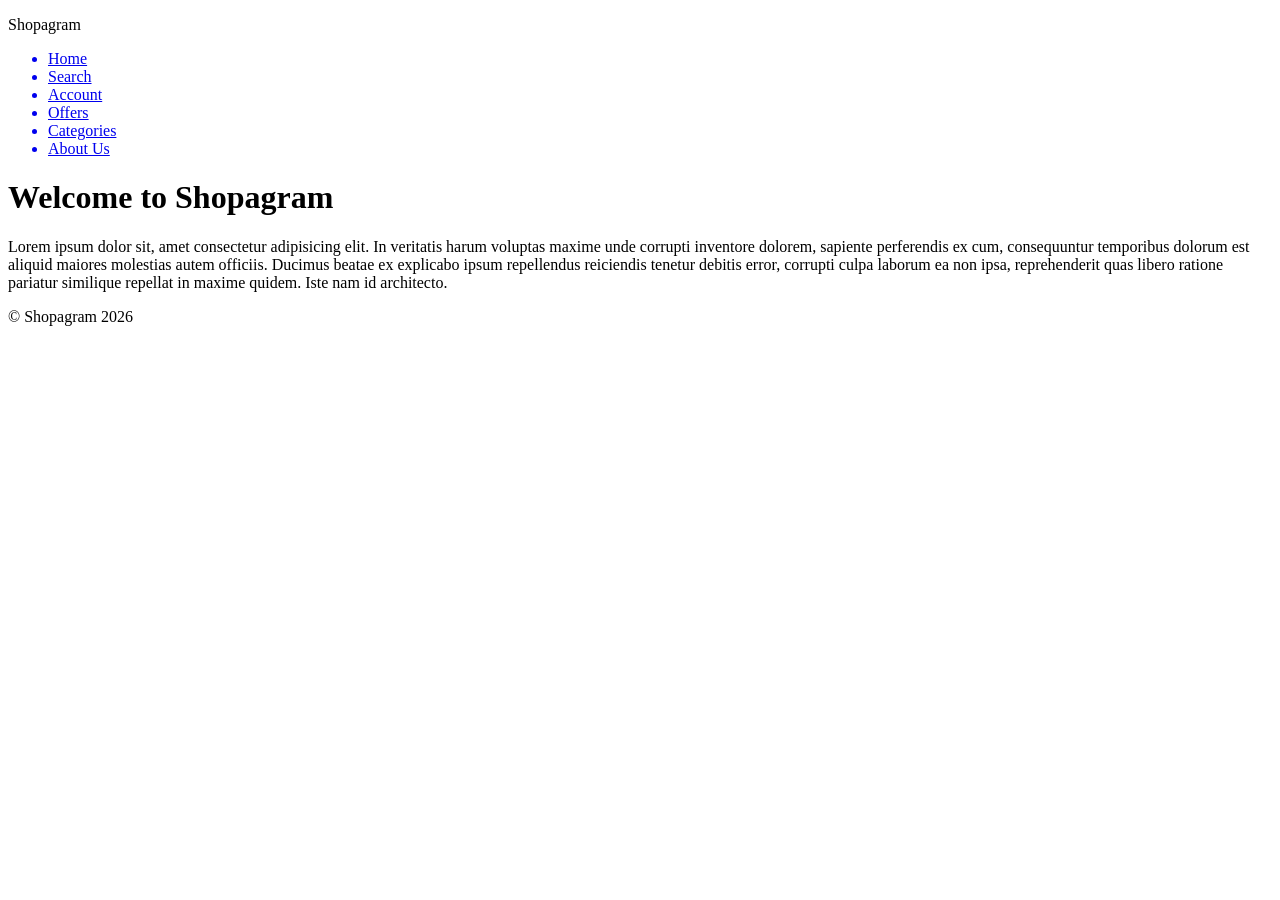
==== index.html @ 07ed2b21 "basic html update added some pages as a list and name of the website on a header as well as a basic " ====
<!doctype html>
<html lang="en">
  <head>
    <meta charset="UTF-8" />
    <meta name="viewport" content="width=device-width, initial-scale=1.0" />
    <title>Shopagram</title>
    <link rel="stylesheet" href="css/main.css" />
  </head>
  <body>
    <header>
      <p>Shopagram</p>
      <nav>
        <ul>
          <a href="#"><li>Home</li></a>
          <a href="#"><li>Search</li></a>
          <a href="#"><li>Account</li></a>
          <a href="#"><li>Offers</li></a>
          <a href="#"><li>Categories</li></a>
          <a href="#"><li>About Us</li></a>
        </ul>
      </nav>
    </header>
    <main>
      <h1>Welcome to Shopagram</h1>
      <p>
        Lorem ipsum dolor sit, amet consectetur adipisicing elit. In veritatis
        harum voluptas maxime unde corrupti inventore dolorem, sapiente
        perferendis ex cum, consequuntur temporibus dolorum est aliquid maiores
        molestias autem officiis. Ducimus beatae ex explicabo ipsum repellendus
        reiciendis tenetur debitis error, corrupti culpa laborum ea non ipsa,
        reprehenderit quas libero ratione pariatur similique repellat in maxime
        quidem. Iste nam id architecto.
      </p>
    </main>
    <footer>
      <p>©️ Shopagram 2026</p>
    </footer>
  </body>
</html>
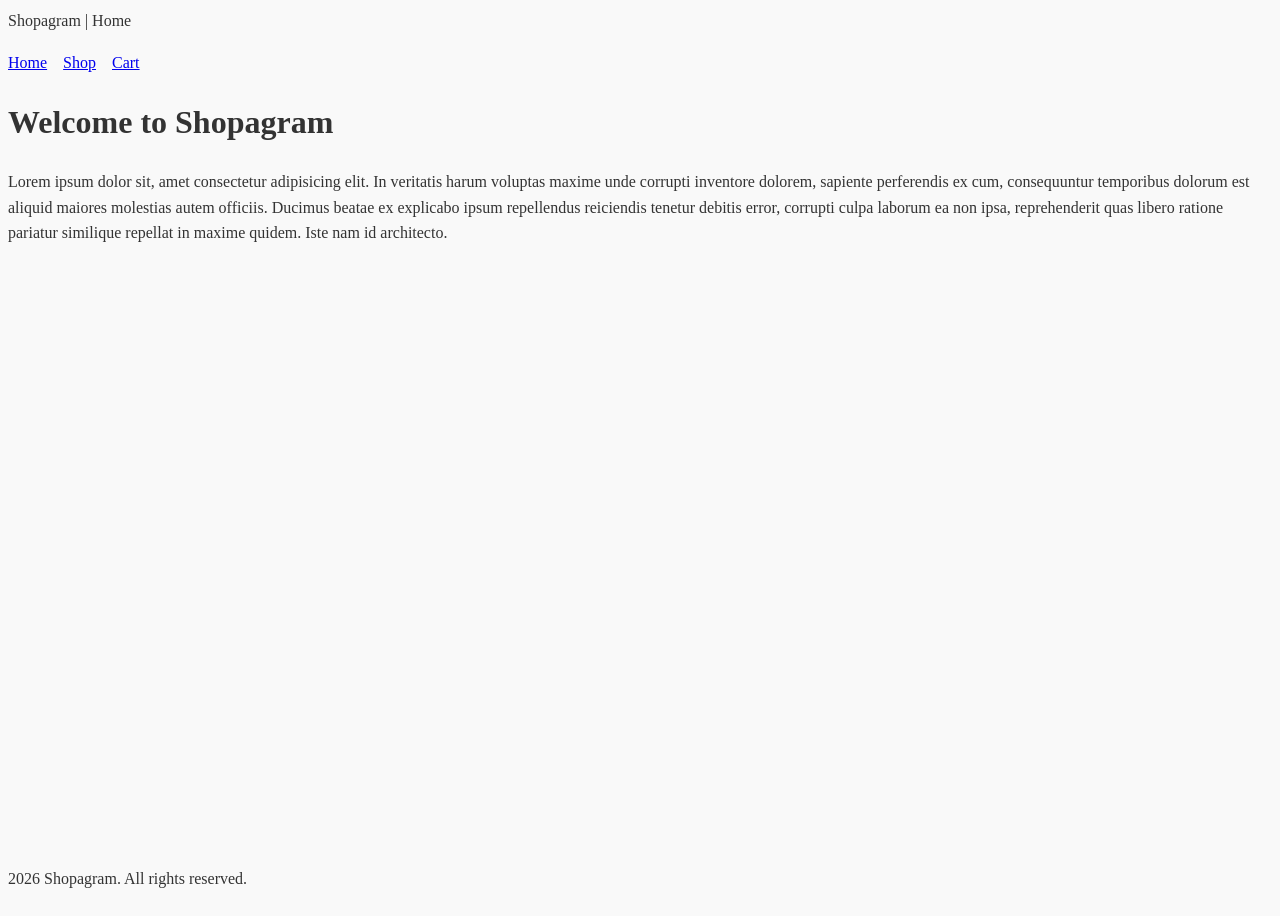
==== commit 185b9025: "changed list / added global & basic CSS properties changed list to have separate HTML files (not mad" ====
--- a/index.html
+++ b/index.html
@@ -3,37 +3,35 @@
   <head>
     <meta charset="UTF-8" />
     <meta name="viewport" content="width=device-width, initial-scale=1.0" />
-    <title>Shopagram</title>
+    <title>Shopagram | Home</title>
     <link rel="stylesheet" href="css/main.css" />
   </head>
   <body>
-    <header>
-      <p>Shopagram</p>
-      <nav>
-        <ul>
-          <a href="#"><li>Home</li></a>
-          <a href="#"><li>Search</li></a>
-          <a href="#"><li>Account</li></a>
-          <a href="#"><li>Offers</li></a>
-          <a href="#"><li>Categories</li></a>
-          <a href="#"><li>About Us</li></a>
-        </ul>
-      </nav>
-    </header>
-    <main>
-      <h1>Welcome to Shopagram</h1>
-      <p>
-        Lorem ipsum dolor sit, amet consectetur adipisicing elit. In veritatis
-        harum voluptas maxime unde corrupti inventore dolorem, sapiente
-        perferendis ex cum, consequuntur temporibus dolorum est aliquid maiores
-        molestias autem officiis. Ducimus beatae ex explicabo ipsum repellendus
-        reiciendis tenetur debitis error, corrupti culpa laborum ea non ipsa,
-        reprehenderit quas libero ratione pariatur similique repellat in maxime
-        quidem. Iste nam id architecto.
-      </p>
-    </main>
-    <footer>
-      <p>©️ Shopagram 2026</p>
-    </footer>
+    <div class="page-wrapper">
+      <header class="site-header">
+        <div class="logo">Shopagram | Home</div>
+        <nav class="main-nav">
+          <a href="index.html">Home</a>
+          <a href="products.html">Shop</a>
+          <a href="cart.html">Cart</a>
+        </nav>
+      </header>
+
+      <main>
+        <h1>Welcome to Shopagram</h1>
+        <p>
+          Lorem ipsum dolor sit, amet consectetur adipisicing elit. In veritatis
+          harum voluptas maxime unde corrupti inventore dolorem, sapiente
+          perferendis ex cum, consequuntur temporibus dolorum est aliquid
+          maiores molestias autem officiis. Ducimus beatae ex explicabo ipsum
+          repellendus reiciendis tenetur debitis error, corrupti culpa laborum
+          ea non ipsa, reprehenderit quas libero ratione pariatur similique
+          repellat in maxime quidem. Iste nam id architecto.
+        </p>
+      </main>
+      <footer>
+        <p>2026 Shopagram. All rights reserved.</p>
+      </footer>
+    </div>
   </body>
 </html>
--- a/css/main.css
+++ b/css/main.css
@@ -0,0 +1,29 @@
+/* global variables */
+:root {
+  --primary-color: #2c3e50;
+  --text-color: #333333;
+  --backgroud-color: #f9f9f9;
+  --spacing-unit: 1rem;
+}
+
+body {
+  font-family: "Times New Roman", Times, serif;
+  background-color: var(--backgroud-color);
+  color: var(--text-color);
+  line-height: 1.6;
+}
+/* macro layout stuff */
+.page-wrapper {
+  display: grid;
+  /* row 1: for the header
+    row 2: for the main content taking remaining space
+    row 3: for the footer */
+  grid-template-rows: auto 1fr auto;
+  min-height: 100vh;
+}
+
+.main-nav {
+  display: flex;
+  gap: var(--spacing-unit);
+  margin-top: var(--spacing-unit);
+}
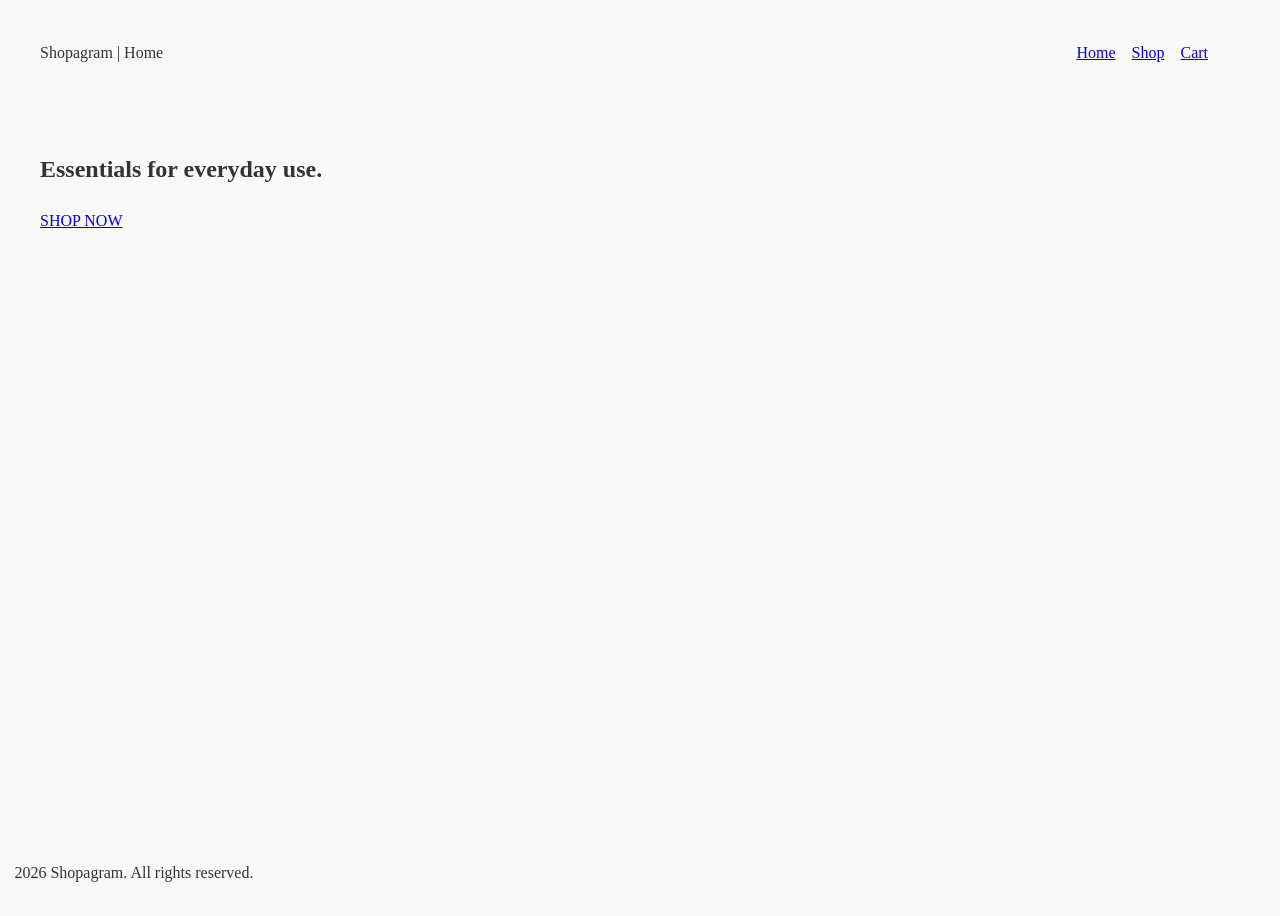
==== commit d4cb3c0a: "Update from a few days ago Forgot to commit but changes include placement stuff for the header as we" ====
--- a/index.html
+++ b/index.html
@@ -17,19 +17,13 @@
         </nav>
       </header>
 
-      <main>
-        <h1>Welcome to Shopagram</h1>
-        <p>
-          Lorem ipsum dolor sit, amet consectetur adipisicing elit. In veritatis
-          harum voluptas maxime unde corrupti inventore dolorem, sapiente
-          perferendis ex cum, consequuntur temporibus dolorum est aliquid
-          maiores molestias autem officiis. Ducimus beatae ex explicabo ipsum
-          repellendus reiciendis tenetur debitis error, corrupti culpa laborum
-          ea non ipsa, reprehenderit quas libero ratione pariatur similique
-          repellat in maxime quidem. Iste nam id architecto.
-        </p>
+      <main class="content-area">
+        <section class="hero">
+          <h1>Essentials for everyday use.</h1>
+          <a href="products.html" class="btn">SHOP NOW</a>
+        </section>
       </main>
-      <footer>
+      <footer class="site-footer">
         <p>2026 Shopagram. All rights reserved.</p>
       </footer>
     </div>
--- a/css/main.css
+++ b/css/main.css
@@ -1,4 +1,4 @@
-/* global variables */
+/*global variables */
 :root {
   --primary-color: #2c3e50;
   --text-color: #333333;
@@ -12,18 +12,42 @@
   color: var(--text-color);
   line-height: 1.6;
 }
-/* macro layout stuff */
+/*macro layout stuff */
 .page-wrapper {
   display: grid;
-  /* row 1: for the header
+  /*row 1: for the header
     row 2: for the main content taking remaining space
     row 3: for the footer */
   grid-template-rows: auto 1fr auto;
   min-height: 100vh;
 }
+.site-header,
+.content-area {
+  padding: calc(var(--spacing-unit) * 2);
+}
 
+.site-footer {
+  padding: calc(var(--spacing-unit) / 2.5);
+}
 .main-nav {
   display: flex;
   gap: var(--spacing-unit);
   margin-top: var(--spacing-unit);
 }
+
+/*desktop breakpoint (larger screens)*/
+@media (min-width: 768px) {
+  .site-header {
+    /*make sure the header uses the grid for alignment*/
+    display: grid;
+    /*2 columns one for the logo exactly and the other for the rest of the space*/
+    grid-template-columns: auto 1fr;
+    align-items: center;
+    /*right padding so the nav isn't sticking to the edge*/
+    padding-right: 5vw;
+  }
+  .main-nav {
+    margin-top: 0;
+    justify-self: end;
+  }
+}
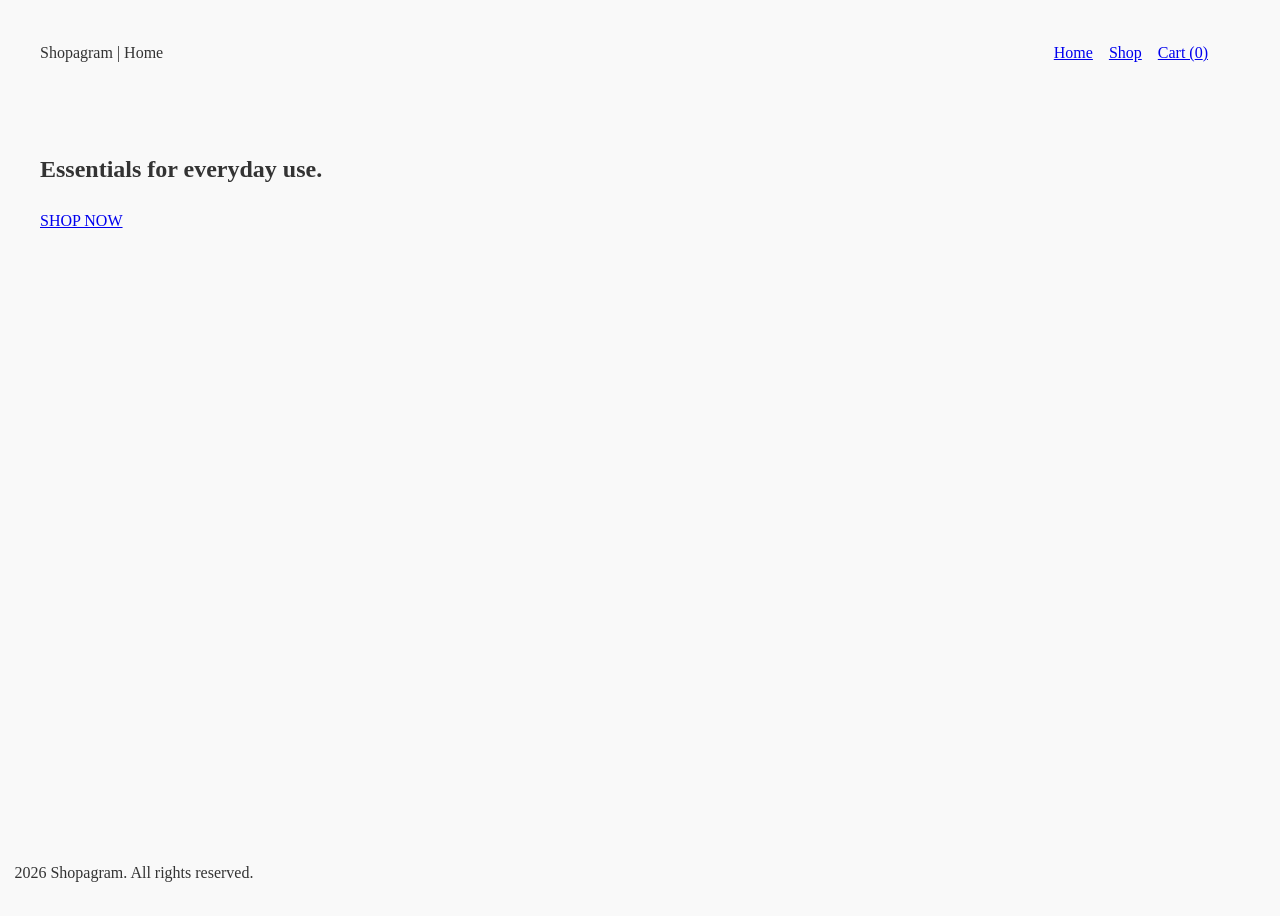
==== commit a2aa29f6: "Other pages on the website lots of changes to mention... added images finally for each of the 8 prod" ====
--- a/index.html
+++ b/index.html
@@ -13,7 +13,7 @@
         <nav class="main-nav">
           <a href="index.html">Home</a>
           <a href="products.html">Shop</a>
-          <a href="cart.html">Cart</a>
+          <a href="cart.html">Cart (<span id="cart-count">0</span>)</a>
         </nav>
       </header>
 
--- a/css/main.css
+++ b/css/main.css
@@ -51,3 +51,6 @@
     justify-self: end;
   }
 }
+.product-img {
+  width: 15%;
+}
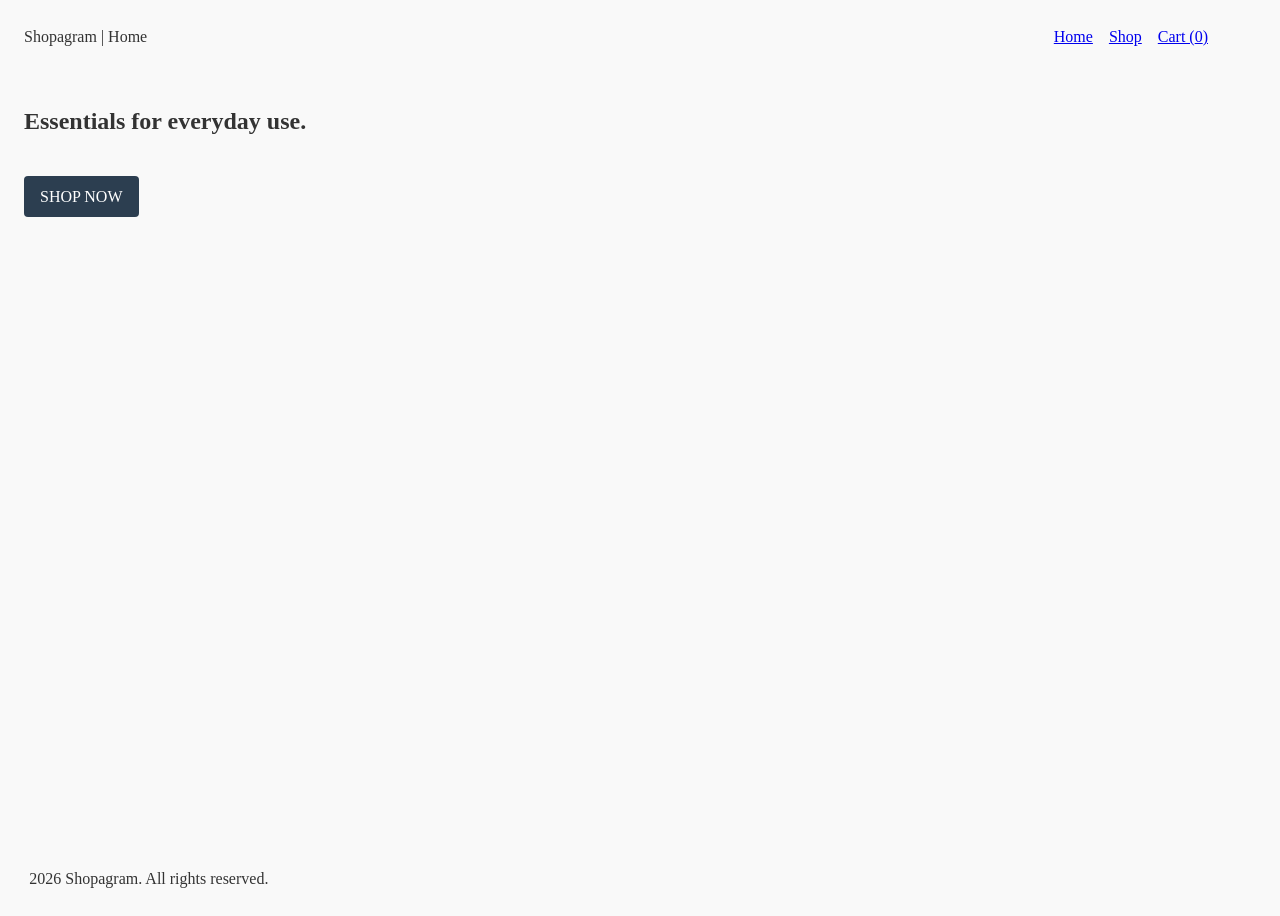
==== commit 0f886970: "JS Stuff??? Added a lot of JS things there are no sources yet because it does not work or do anythin" ====
--- a/index.html
+++ b/index.html
@@ -5,6 +5,7 @@
     <meta name="viewport" content="width=device-width, initial-scale=1.0" />
     <title>Shopagram | Home</title>
     <link rel="stylesheet" href="css/main.css" />
+    <script src="js/main.js" defer></script>
   </head>
   <body>
     <div class="page-wrapper">
--- a/css/main.css
+++ b/css/main.css
@@ -1,9 +1,9 @@
-/*global variables */
+/*global variables*/
 :root {
   --primary-color: #2c3e50;
   --text-color: #333333;
   --backgroud-color: #f9f9f9;
-  --spacing-unit: 1rem;
+  --spacing-unit: 2rem;
 }
 
 body {
@@ -12,33 +12,35 @@
   color: var(--text-color);
   line-height: 1.6;
 }
-/*macro layout stuff */
+/*macro layout stuff*/
 .page-wrapper {
   display: grid;
   /*row 1: for the header
     row 2: for the main content taking remaining space
-    row 3: for the footer */
+    row 3: for the footer*/
   grid-template-rows: auto 1fr auto;
   min-height: 100vh;
 }
 .site-header,
 .content-area {
-  padding: calc(var(--spacing-unit) * 2);
+  padding: calc(var(--spacing-unit) / 2);
 }
 
 .site-footer {
-  padding: calc(var(--spacing-unit) / 2.5);
+  padding: calc(var(--spacing-unit) / 1.5);
+  padding-bottom: 0;
 }
 .main-nav {
   display: flex;
-  gap: var(--spacing-unit);
-  margin-top: var(--spacing-unit);
+  gap: calc(var(--spacing-unit) / 2);
+  margin-top: calc(var(--spacing-unit) / 2);
 }
 
-/*desktop breakpoint (larger screens)*/
+/*desktop breakpoint (larger screens)
+code written using information from: https://developer.mozilla.org/en-US/docs/Web/CSS/Guides/Media_queries/Using*/
 @media (min-width: 768px) {
   .site-header {
-    /*make sure the header uses the grid for alignment*/
+    /* header using the grid for alignment*/
     display: grid;
     /*2 columns one for the logo exactly and the other for the rest of the space*/
     grid-template-columns: auto 1fr;
@@ -50,7 +52,80 @@
     margin-top: 0;
     justify-self: end;
   }
+
+  .cart-layout {
+    grid-template-columns: 2fr 1fr;
+    align-items: start;
+  }
+}
+
+/*buttons and links*/
+.btn {
+  display: inline-block;
+  background-color: var(--primary-color);
+  color: #fff;
+  padding: 0.5rem 1rem;
+  text-decoration: none;
+  border: none;
+  border-radius: 4px;
+  cursor: pointer;
+  margin-top: 1rem;
+  transition: var(--backgroud-color 0.2s);
+}
+
+.btn:hover {
+  background-color: #1a252f;
+}
+
+/*styling the product grid*/
+.product-grid {
+  display: grid;
+
+  grid-template-columns: repeat(auto-fit, minmax(300px, 1fr));
+  gap: var(--spacing-unit);
+  margin-top: var(--spacing-unit);
 }
 .product-img {
-  width: 15%;
+  width: 100%;
+  height: 60%;
+  display: block;
 }
+
+.product-info {
+  padding: calc(var(--spacing-unit) / 2);
+}
+
+.details-link {
+  display: block;
+  margin-top: 0.5rem;
+  font-size: 0.9rem;
+  color: #666;
+}
+
+.price {
+  font-weight: bold;
+  color: var(--primary-color);
+}
+
+/*cart layout*/
+.cart-layout {
+  display: grid;
+  gap: var(--spacing-unit);
+  margin-top: var(--spacing-unit);
+}
+
+.cart-item {
+  display: flex;
+  justify-content: space-between;
+  align-items: center;
+  padding: calc(var(--spacing-unit));
+  background: #fff;
+  border-bottom: 1px solid #ccc;
+}
+
+.cart-summary {
+  background: #fff;
+  padding: calc(var(--spacing-unit));
+  border: 1px solid #eee;
+  border-radius: 8px;
+}
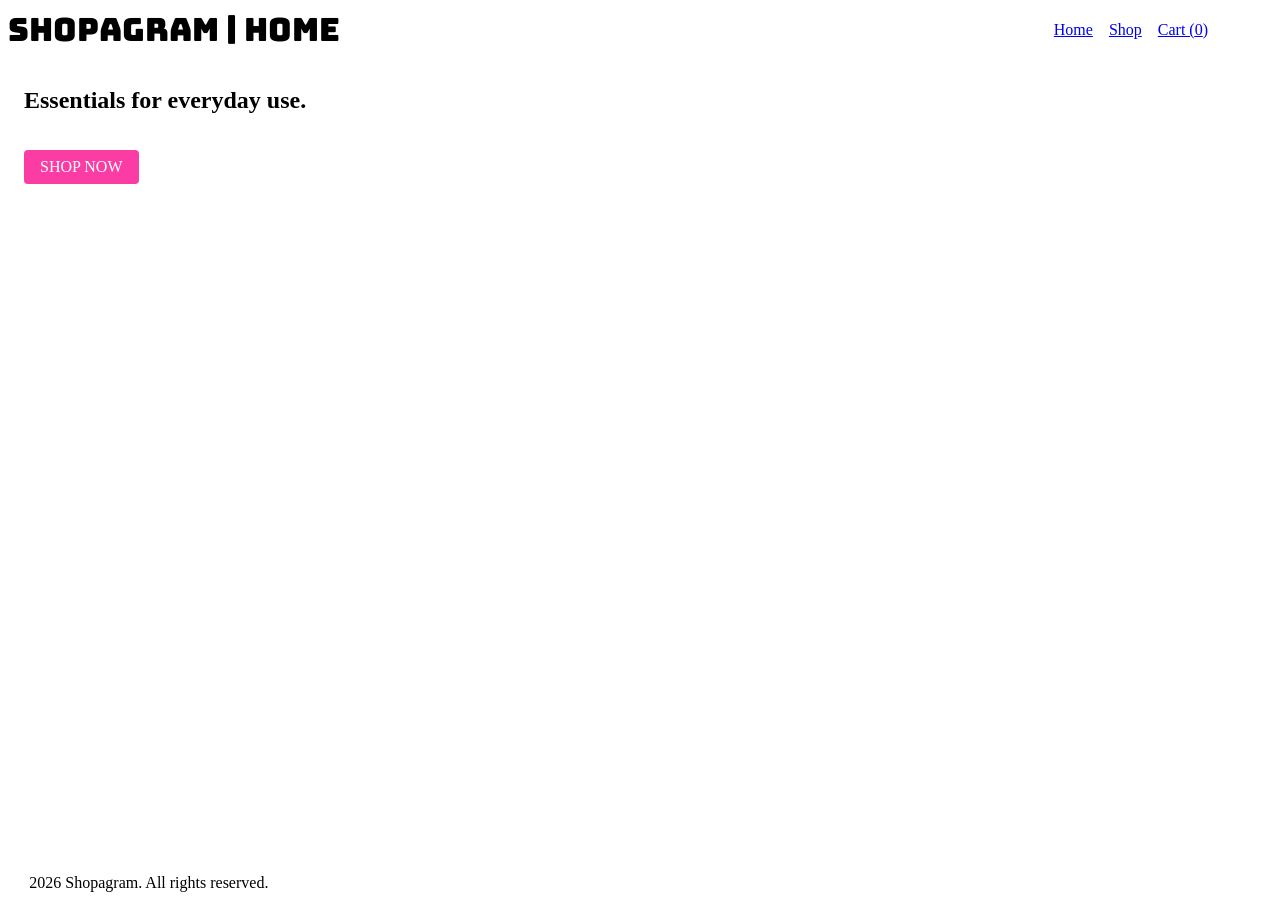
==== commit 13b71e92: "bug fixes and aesthetic changes + comments so finally did the js its working now home page still loo" ====
--- a/index.html
+++ b/index.html
@@ -4,6 +4,14 @@
     <meta charset="UTF-8" />
     <meta name="viewport" content="width=device-width, initial-scale=1.0" />
     <title>Shopagram | Home</title>
+
+    <link rel="preconnect" href="https://fonts.googleapis.com" />
+    <link rel="preconnect" href="https://fonts.gstatic.com" crossorigin />
+    <link
+      href="https://fonts.googleapis.com/css2?family=Bungee&family=Zalando+Sans+Expanded:ital,wght@0,200..900;1,200..900&display=swap"
+      rel="stylesheet"
+    />
+
     <link rel="stylesheet" href="css/main.css" />
     <script src="js/main.js" defer></script>
   </head>
--- a/css/main.css
+++ b/css/main.css
@@ -1,12 +1,12 @@
 /*global variables*/
 :root {
-  --primary-color: #2c3e50;
+  --primary-color: #fb3ca5;
   --text-color: #333333;
   --backgroud-color: #f9f9f9;
   --spacing-unit: 2rem;
 }
 
-body {
+.body {
   font-family: "Times New Roman", Times, serif;
   background-color: var(--backgroud-color);
   color: var(--text-color);
@@ -21,7 +21,13 @@
   grid-template-rows: auto 1fr auto;
   min-height: 100vh;
 }
-.site-header,
+.logo {
+  font-family: "Bungee", sans-serif;
+  font-size: 2rem;
+  font-weight: 400;
+  font-style: normal;
+}
+
 .content-area {
   padding: calc(var(--spacing-unit) / 2);
 }
@@ -74,7 +80,7 @@
 }
 
 .btn:hover {
-  background-color: #1a252f;
+  background-color: #ff56dd;
 }
 
 /*styling the product grid*/
@@ -104,7 +110,7 @@
 
 .price {
   font-weight: bold;
-  color: var(--primary-color);
+  color: var(--text-color);
 }
 
 /*cart layout*/
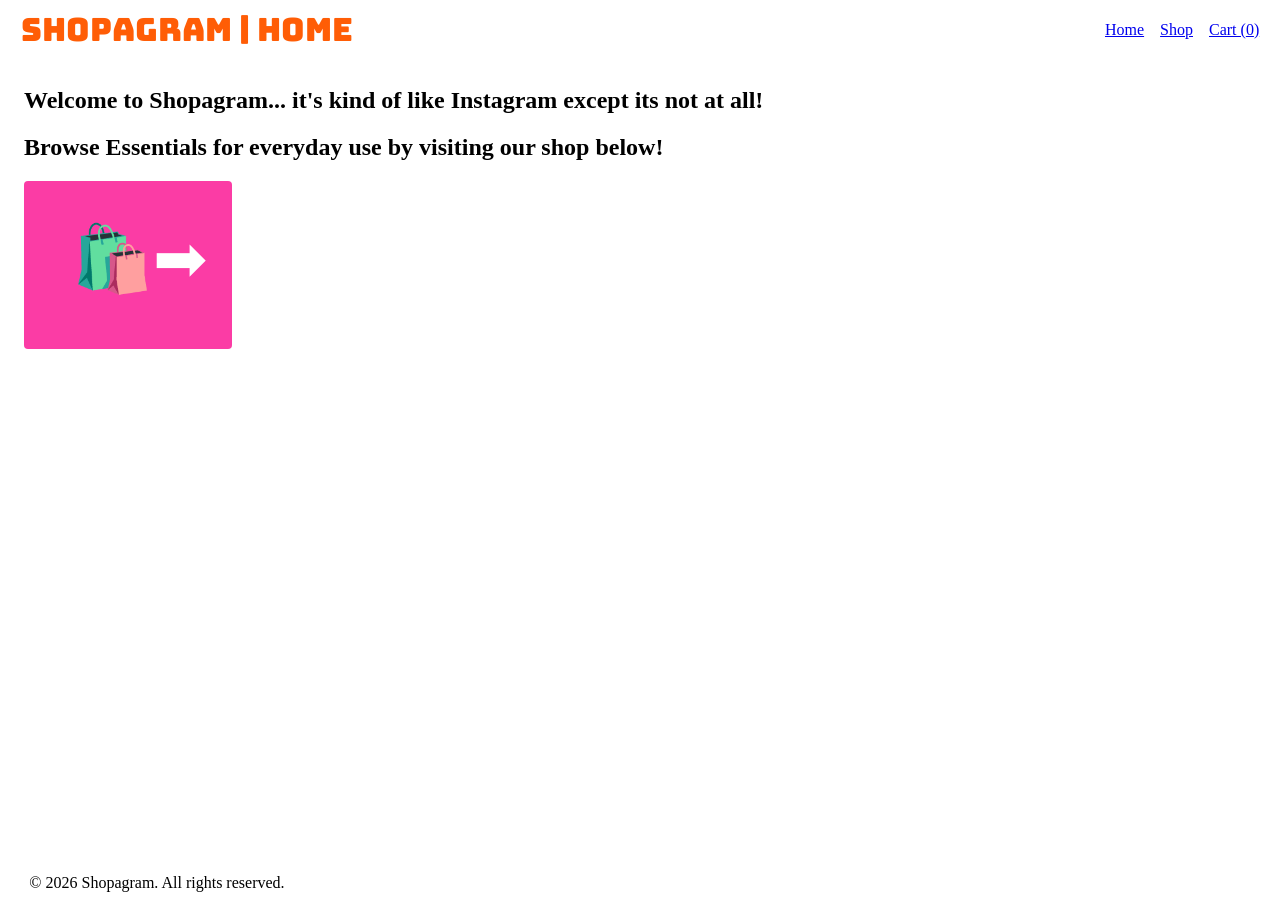
==== commit e8f1c01b: "final stuff fixed lots of little changes such as text and aesthetic changes. also added the last rem" ====
--- a/index.html
+++ b/index.html
@@ -28,12 +28,18 @@
 
       <main class="content-area">
         <section class="hero">
-          <h1>Essentials for everyday use.</h1>
-          <a href="products.html" class="btn">SHOP NOW</a>
+          <h1>
+            Welcome to Shopagram... it's kind of like Instagram except its not
+            at all!
+          </h1>
+          <h2>
+            Browse Essentials for everyday use by visiting our shop below!
+          </h2>
+          <a href="products.html" class="btn-home-shop">🛍️➡</a>
         </section>
       </main>
       <footer class="site-footer">
-        <p>2026 Shopagram. All rights reserved.</p>
+        <p>©️ 2026 Shopagram. All rights reserved.</p>
       </footer>
     </div>
   </body>
--- a/css/main.css
+++ b/css/main.css
@@ -26,6 +26,7 @@
   font-size: 2rem;
   font-weight: 400;
   font-style: normal;
+  color: #ff5d06;
 }
 
 .content-area {
@@ -52,7 +53,8 @@
     grid-template-columns: auto 1fr;
     align-items: center;
     /*right padding so the nav isn't sticking to the edge*/
-    padding-right: 5vw;
+    padding-right: 1vw;
+    padding-left: 1vw;
   }
   .main-nav {
     margin-top: 0;
@@ -79,6 +81,23 @@
   transition: var(--backgroud-color 0.2s);
 }
 
+.btn-home-shop {
+  display: block;
+  background-color: var(--primary-color);
+  color: #fff;
+  font-size: 65px;
+  padding-top: 2.5rem;
+  padding-left: 3rem;
+  text-decoration: none;
+  border: none;
+  border-radius: 4px;
+  cursor: pointer;
+  margin-top: 1rem;
+  transition: var(--backgroud-color 0.2s);
+  width: 10rem;
+  height: 8rem;
+}
+
 .btn:hover {
   background-color: #ff56dd;
 }
@@ -87,13 +106,13 @@
 .product-grid {
   display: grid;
 
-  grid-template-columns: repeat(auto-fit, minmax(300px, 1fr));
+  grid-template-columns: repeat(auto-fit, minmax(303px, 1fr));
   gap: var(--spacing-unit);
   margin-top: var(--spacing-unit);
 }
 .product-img {
   width: 100%;
-  height: 60%;
+  height: 61%;
   display: block;
 }
 
@@ -106,6 +125,15 @@
   margin-top: 0.5rem;
   font-size: 0.9rem;
   color: #666;
+}
+
+.empty-link {
+  display: block;
+  margin-top: 0.5rem;
+  font-size: 0.9rem;
+  color: #666;
+  /* source for styling: https://www.w3schools.com/Css/css_text_decoration.asp*/
+  text-decoration-line: underline;
 }
 
 .price {
@@ -135,3 +163,40 @@
   border: 1px solid #eee;
   border-radius: 8px;
 }
+
+.detail-view {
+  display: grid;
+  grid-template-columns: 1fr;
+  gap: var(--spacing-unit);
+  max-width: 1000px;
+  margin: 2rem auto;
+  text-align: left;
+}
+
+.description {
+  margin-top: 1.5rem;
+  color: #333333;
+  font-size: 1.2rem;
+}
+
+@media (min-width: 768px) {
+  .detail-view {
+    margin-top: 7%;
+    grid-template-columns: 1fr 1fr;
+    align-items: center;
+  }
+
+  .product-info {
+    padding-left: var(--spacing-unit);
+  }
+}
+
+.add-to-cart-btn {
+  margin-bottom: 0;
+}
+
+.mouse-img {
+  width: 100%;
+  height: 100%;
+  display: block;
+}
